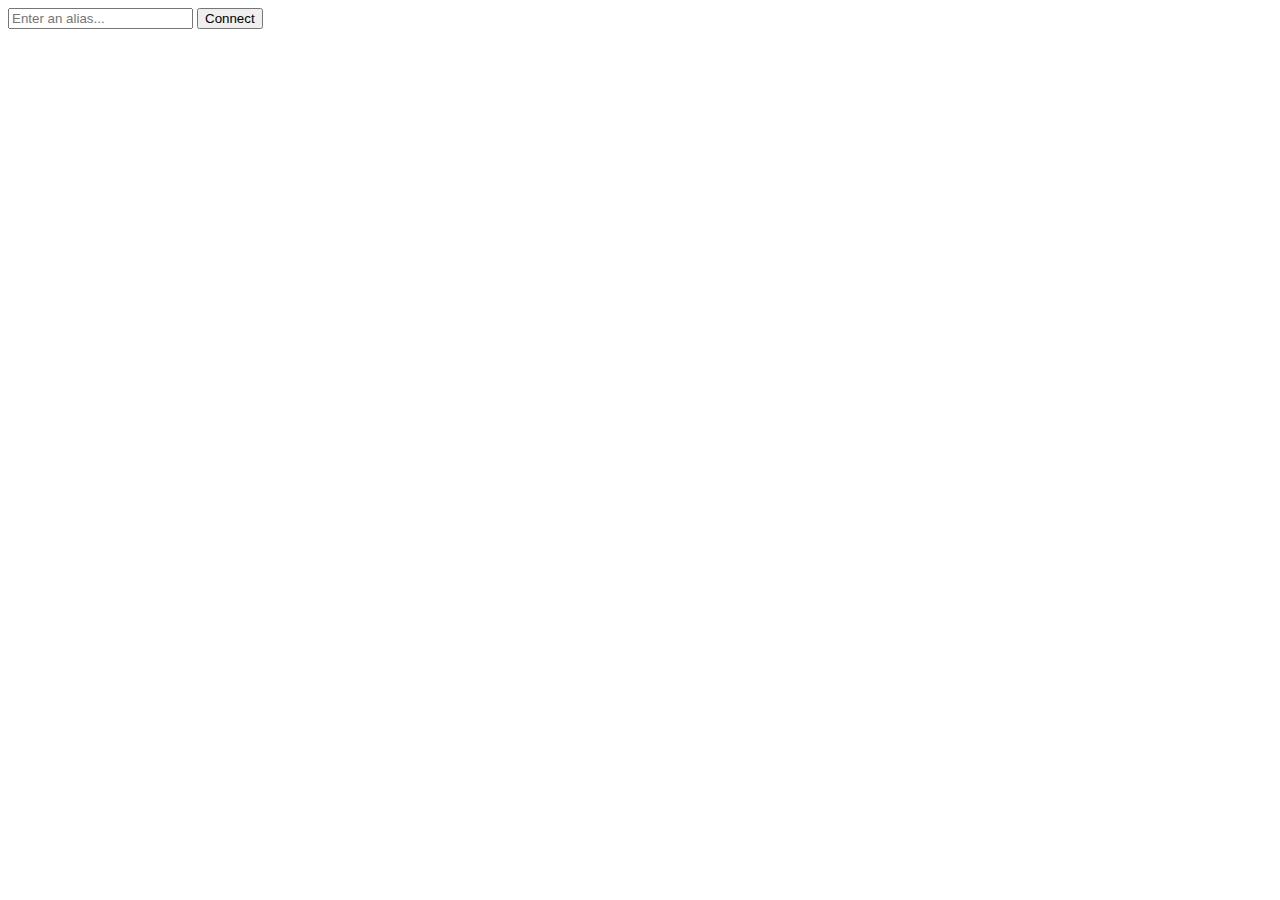
==== src/main/resources/templates/quiz/index2.html @ 2c89078b "Tisdag end-of-day" ====
<!DOCTYPE html>
<html xmlns:th="http://www.w3.org/1999/xhtml">
<head>
    <title>Hello WebSocket</title>
    <link href="/webjars/bootstrap/css/bootstrap.min.css" rel="stylesheet"/>
    <link th:href="@{css/main.css}" rel="stylesheet"/>
    <script src="/webjars/jquery/jquery.min.js"></script>
    <script src="/webjars/sockjs-client/sockjs.min.js"></script>
    <script src="/webjars/stomp-websocket/stomp.min.js"></script>
    <script th:src="@{js/app.js}"></script>
</head>
<body>
<noscript><h2 style="color: #ff0000">Seems your browser doesn't support Javascript! Websocket relies on Javascript being
    enabled. Please enable
    Javascript and reload this page!</h2></noscript>
<div id="main-content" class="container">
    <div id="login-content">
         <input id="alias" type="text" for="connect" placeholder="Enter an alias..."></input>
         <button id="connect" type="submit">Connect</button>
    </div>
    <table id="options" style="display: none">
      <tr>
        <th value="1">Option 1</th>
        <th value="2">Option 2</th>
      </tr>
      <tr>
        <th value="3">Option 3</th>
        <th value="4">Option 4</th>
      </tr>
    </table>
    <div id="otherPlayers">

    </div>
</div>
</body>
</html>
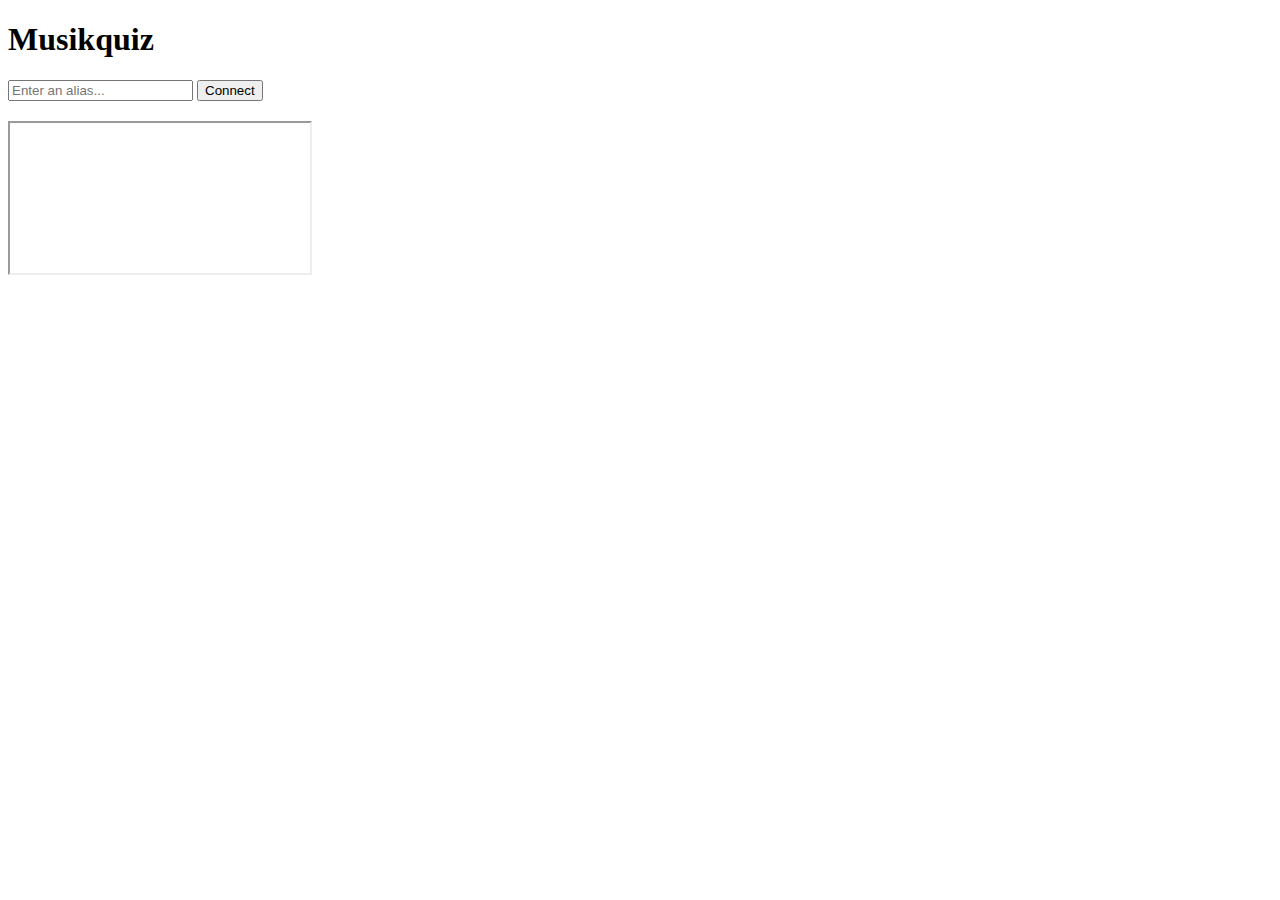
==== commit dadd5816: "Sandras css+sql" ====
--- a/src/main/resources/templates/quiz/index2.html
+++ b/src/main/resources/templates/quiz/index2.html
@@ -1,7 +1,8 @@
 <!DOCTYPE html>
 <html xmlns:th="http://www.w3.org/1999/xhtml">
+<!--https://color.adobe.com/pomegranate-explosion-color-theme-7869531/?showPublished=true-->
 <head>
-    <title>Hello WebSocket</title>
+    <title>Musikquiz</title>
     <link href="/webjars/bootstrap/css/bootstrap.min.css" rel="stylesheet"/>
     <link th:href="@{css/main.css}" rel="stylesheet"/>
     <script src="/webjars/jquery/jquery.min.js"></script>
@@ -13,24 +14,29 @@
 <noscript><h2 style="color: #ff0000">Seems your browser doesn't support Javascript! Websocket relies on Javascript being
     enabled. Please enable
     Javascript and reload this page!</h2></noscript>
+<header>
+
+</header>
+<h1>Musikquiz</h1>
 <div id="main-content" class="container">
     <div id="login-content">
          <input id="alias" type="text" for="connect" placeholder="Enter an alias..."></input>
          <button id="connect" type="submit">Connect</button>
     </div>
+    <h2 id="question"></h2>
+    <iframe src="" id="image"/>
+
     <table id="options" style="display: none">
       <tr>
-        <th value="1">Option 1</th>
-        <th value="2">Option 2</th>
+        <th id="options1" value="1">Option 1</th>
+        <th id="options2"  value="2">Option 2</th>
       </tr>
       <tr>
-        <th value="3">Option 3</th>
-        <th value="4">Option 4</th>
+        <th id="options3"  value="3">Option 3</th>
+        <th id="options4"  value="4">Option 4</th>
       </tr>
     </table>
-    <div id="otherPlayers">
-
-    </div>
+    <div id="aliases"></div>
 </div>
 </body>
 </html>
